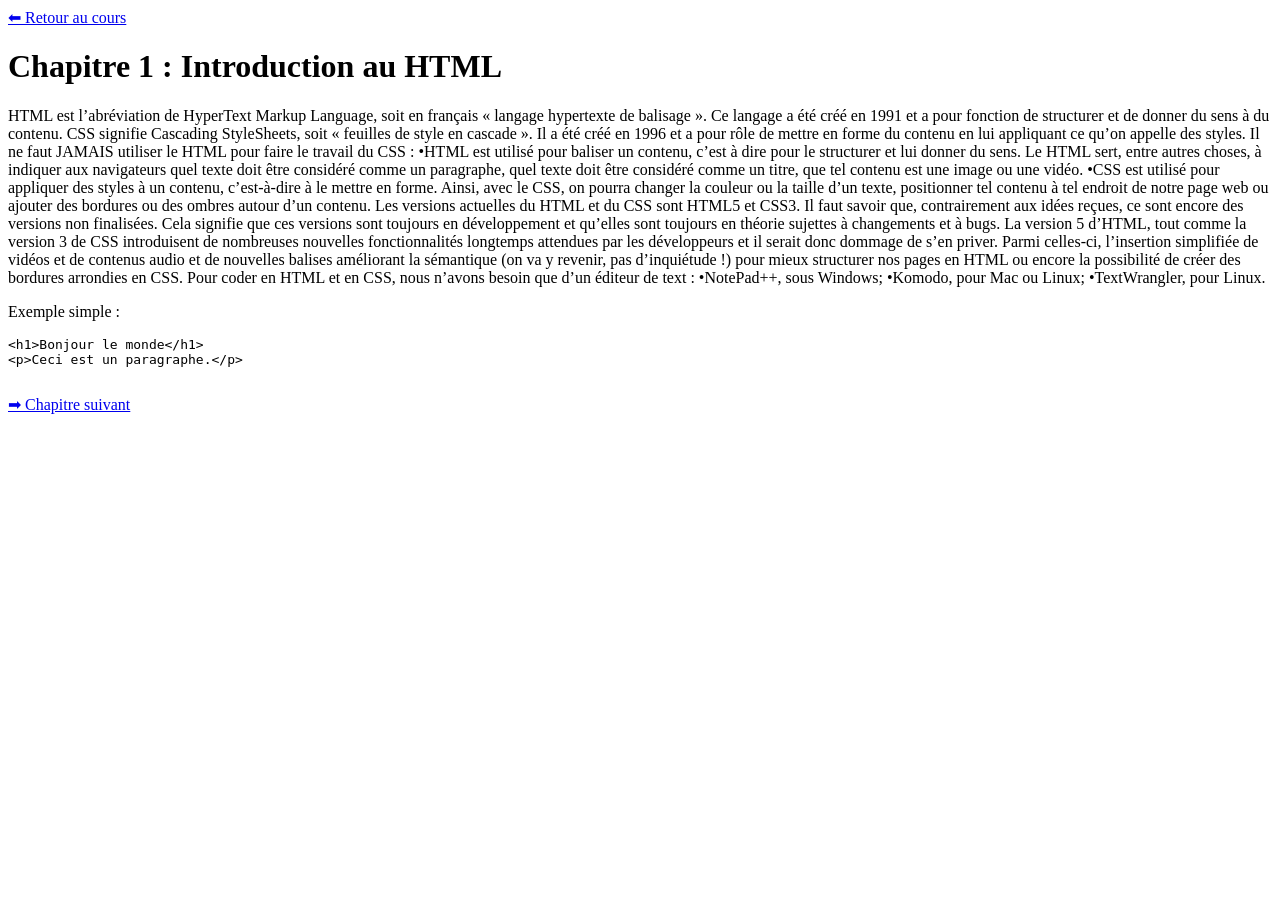
==== chapitre1introduction.html @ 92397c7e "Update chapitre1introduction.html" ====
<!DOCTYPE html>
<html>
<head>
  <title>Chapitre 1 : Introduction au HTML</title>
  <meta name="viewport" content="width=device-width, initial-scale=1.0">
</head>
<body>

  <a href="lecon1.html">⬅ Retour au cours</a>

  <h1>Chapitre 1 : Introduction au HTML</h1>

  <p>HTML est l’abréviation de HyperText Markup Language, soit en français « langage hypertexte de 
balisage ». Ce langage a été créé en 1991 et a pour fonction de structurer et de donner du sens à 
du contenu.
CSS signifie Cascading StyleSheets, soit « feuilles de style en cascade ». Il a été créé en 1996 et 
a pour rôle de mettre en forme du contenu en lui appliquant ce qu’on appelle des styles.
Il ne faut JAMAIS utiliser le HTML pour faire le travail du CSS :
•HTML est utilisé pour baliser un contenu, c’est à dire pour le structurer et lui donner du 
sens. Le HTML sert, entre autres choses, à indiquer aux navigateurs quel texte doit être 
considéré comme un paragraphe, quel texte doit être considéré comme un titre, que tel 
contenu est une image ou une vidéo.
•CSS est utilisé pour appliquer des styles à un contenu, c’est-à-dire à le mettre en forme. 
Ainsi, avec le CSS, on pourra changer la couleur ou la taille d’un texte, positionner tel 
contenu à tel endroit de notre page web ou ajouter des bordures ou des ombres autour 
d’un contenu.
Les versions actuelles du HTML et du CSS sont HTML5 et CSS3. Il faut savoir que, contrairement 
aux idées reçues, ce sont encore des versions non finalisées. Cela signifie que ces versions sont 
toujours en développement et qu’elles sont toujours en théorie sujettes à changements et à bugs.
La version 5 d’HTML, tout comme la version 3 de CSS introduisent de nombreuses nouvelles 
fonctionnalités longtemps attendues par les développeurs et il serait donc dommage de s’en priver.
Parmi celles-ci, l’insertion simplifiée de vidéos et de contenus audio et de nouvelles balises 
améliorant la sémantique (on va y revenir, pas d’inquiétude !) pour mieux structurer nos pages en 
HTML ou encore la possibilité de créer des bordures arrondies en CSS.
Pour coder en HTML et en CSS, nous n’avons besoin que d’un éditeur de text :
•NotePad++, sous Windows;
•Komodo, pour Mac ou Linux;
•TextWrangler, pour Linux.</p>
  <p>Exemple simple :</p>
  <pre>
&lt;h1&gt;Bonjour le monde&lt;/h1&gt;
&lt;p&gt;Ceci est un paragraphe.&lt;/p&gt;
  </pre>

  <a href="chapitre2titres.html">➡ Chapitre suivant</a>

</body>
</html>
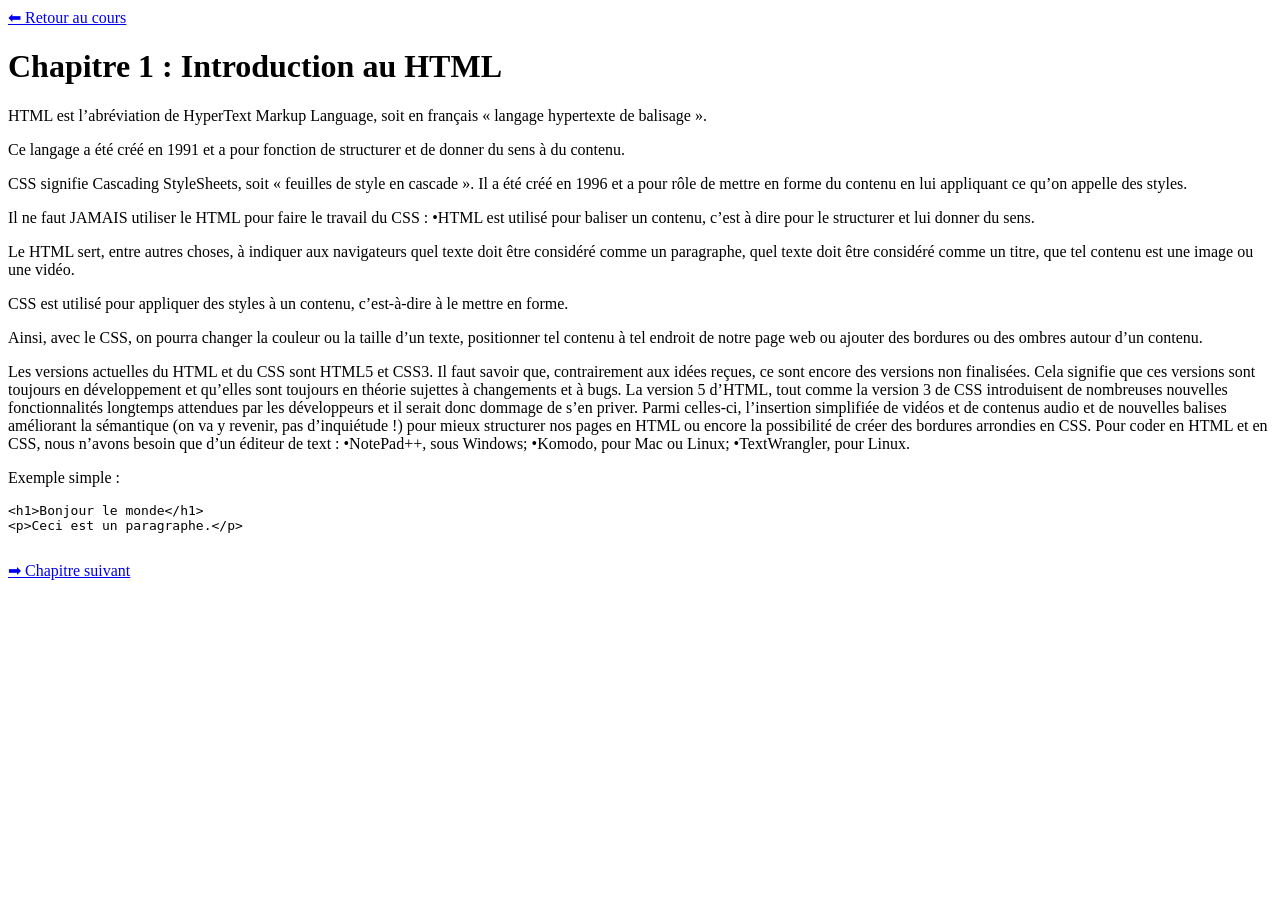
==== commit 0ada04cd: "Update chapitre1introduction.html" ====
--- a/chapitre1introduction.html
+++ b/chapitre1introduction.html
@@ -11,19 +11,21 @@
   <h1>Chapitre 1 : Introduction au HTML</h1>
 
   <p>HTML est l’abréviation de HyperText Markup Language, soit en français « langage hypertexte de 
-balisage ». Ce langage a été créé en 1991 et a pour fonction de structurer et de donner du sens à 
-du contenu.
-CSS signifie Cascading StyleSheets, soit « feuilles de style en cascade ». Il a été créé en 1996 et 
-a pour rôle de mettre en forme du contenu en lui appliquant ce qu’on appelle des styles.
-Il ne faut JAMAIS utiliser le HTML pour faire le travail du CSS :
+balisage ».</p>
+<p> Ce langage a été créé en 1991 et a pour fonction de structurer et de donner du sens à 
+du contenu.</p>
+<p>CSS signifie Cascading StyleSheets, soit « feuilles de style en cascade ». Il a été créé en 1996 et 
+a pour rôle de mettre en forme du contenu en lui appliquant ce qu’on appelle des styles.</p>
+<p>Il ne faut JAMAIS utiliser le HTML pour faire le travail du CSS :
 •HTML est utilisé pour baliser un contenu, c’est à dire pour le structurer et lui donner du 
-sens. Le HTML sert, entre autres choses, à indiquer aux navigateurs quel texte doit être 
+sens.</p>
+ <p>Le HTML sert, entre autres choses, à indiquer aux navigateurs quel texte doit être 
 considéré comme un paragraphe, quel texte doit être considéré comme un titre, que tel 
-contenu est une image ou une vidéo.
-•CSS est utilisé pour appliquer des styles à un contenu, c’est-à-dire à le mettre en forme. 
-Ainsi, avec le CSS, on pourra changer la couleur ou la taille d’un texte, positionner tel 
+contenu est une image ou une vidéo.</p>
+<p>CSS est utilisé pour appliquer des styles à un contenu, c’est-à-dire à le mettre en forme.</p> 
+<p>Ainsi, avec le CSS, on pourra changer la couleur ou la taille d’un texte, positionner tel 
 contenu à tel endroit de notre page web ou ajouter des bordures ou des ombres autour 
-d’un contenu.
+d’un contenu.</p>
 Les versions actuelles du HTML et du CSS sont HTML5 et CSS3. Il faut savoir que, contrairement 
 aux idées reçues, ce sont encore des versions non finalisées. Cela signifie que ces versions sont 
 toujours en développement et qu’elles sont toujours en théorie sujettes à changements et à bugs.
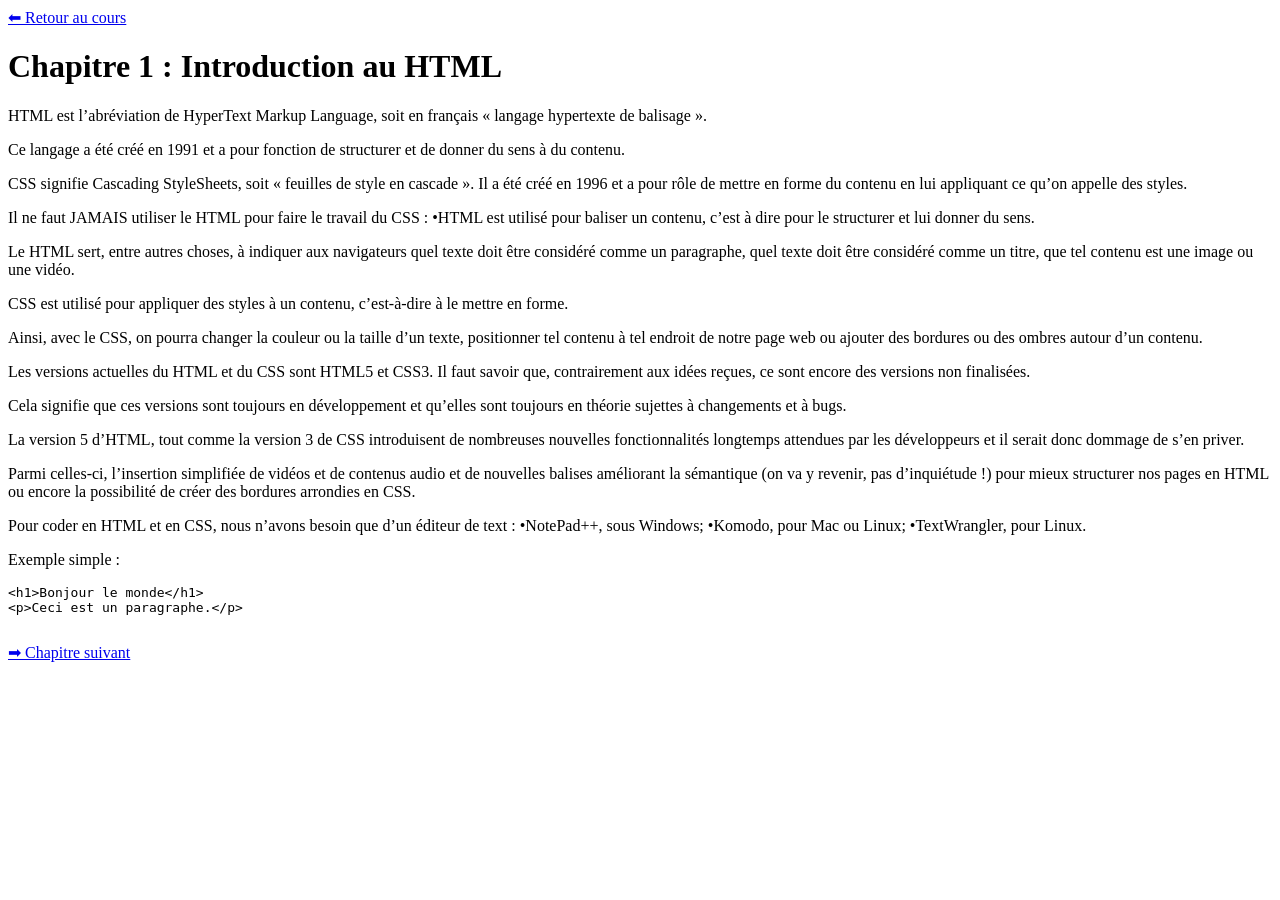
==== commit 9261952a: "Update chapitre1introduction.html" ====
--- a/chapitre1introduction.html
+++ b/chapitre1introduction.html
@@ -26,15 +26,16 @@
 <p>Ainsi, avec le CSS, on pourra changer la couleur ou la taille d’un texte, positionner tel 
 contenu à tel endroit de notre page web ou ajouter des bordures ou des ombres autour 
 d’un contenu.</p>
-Les versions actuelles du HTML et du CSS sont HTML5 et CSS3. Il faut savoir que, contrairement 
-aux idées reçues, ce sont encore des versions non finalisées. Cela signifie que ces versions sont 
-toujours en développement et qu’elles sont toujours en théorie sujettes à changements et à bugs.
-La version 5 d’HTML, tout comme la version 3 de CSS introduisent de nombreuses nouvelles 
-fonctionnalités longtemps attendues par les développeurs et il serait donc dommage de s’en priver.
-Parmi celles-ci, l’insertion simplifiée de vidéos et de contenus audio et de nouvelles balises 
+<p>Les versions actuelles du HTML et du CSS sont HTML5 et CSS3. Il faut savoir que, contrairement 
+aux idées reçues, ce sont encore des versions non finalisées.</p>
+ <p>Cela signifie que ces versions sont 
+toujours en développement et qu’elles sont toujours en théorie sujettes à changements et à bugs.</p>
+<p>La version 5 d’HTML, tout comme la version 3 de CSS introduisent de nombreuses nouvelles 
+fonctionnalités longtemps attendues par les développeurs et il serait donc dommage de s’en priver.</p>
+<p>Parmi celles-ci, l’insertion simplifiée de vidéos et de contenus audio et de nouvelles balises 
 améliorant la sémantique (on va y revenir, pas d’inquiétude !) pour mieux structurer nos pages en 
-HTML ou encore la possibilité de créer des bordures arrondies en CSS.
-Pour coder en HTML et en CSS, nous n’avons besoin que d’un éditeur de text :
+HTML ou encore la possibilité de créer des bordures arrondies en CSS.</p>
+<p>Pour coder en HTML et en CSS, nous n’avons besoin que d’un éditeur de text :
 •NotePad++, sous Windows;
 •Komodo, pour Mac ou Linux;
 •TextWrangler, pour Linux.</p>
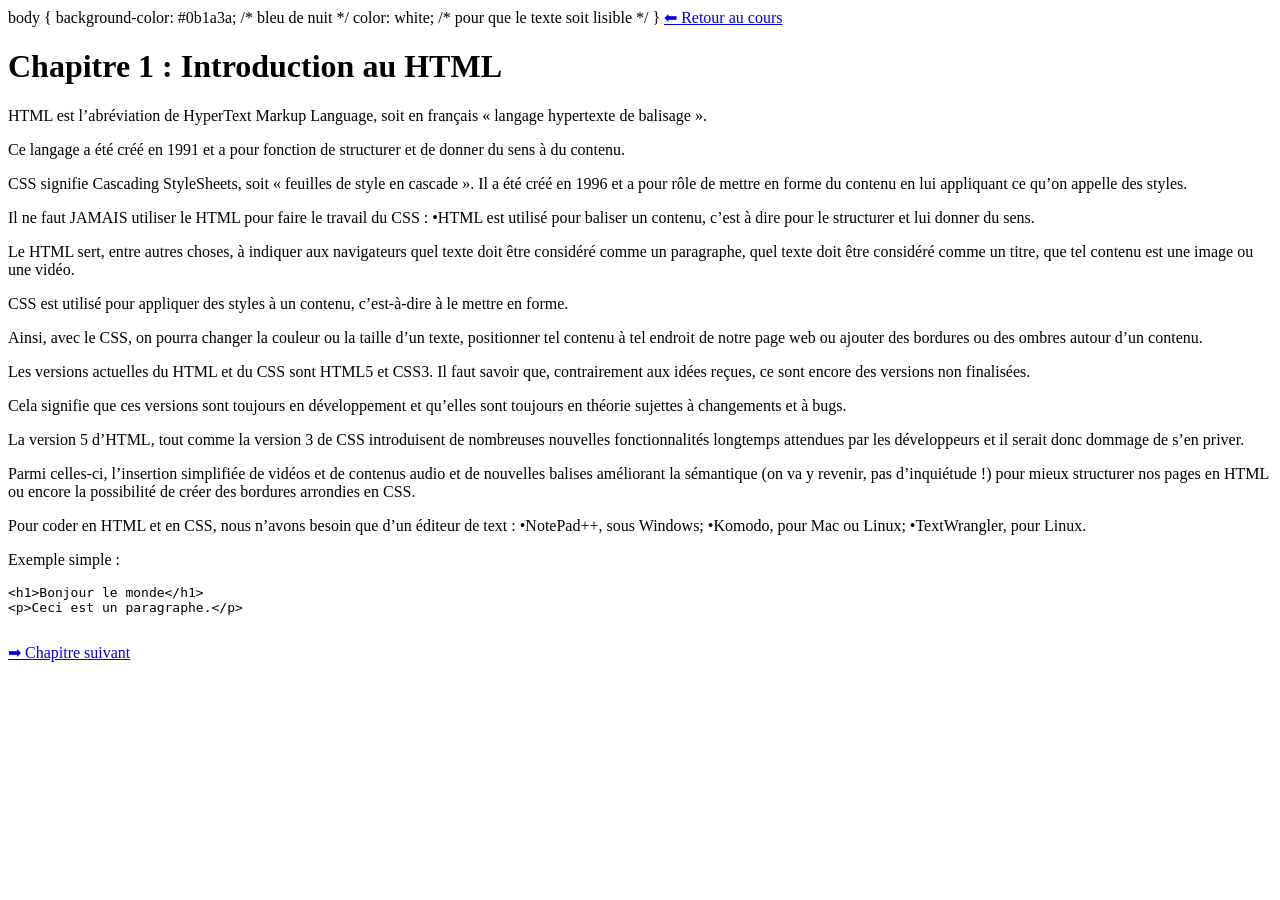
==== commit c52cbe54: "Update chapitre1introduction.html" ====
--- a/chapitre1introduction.html
+++ b/chapitre1introduction.html
@@ -1,6 +1,10 @@
 <!DOCTYPE html>
 <html>
 <head>
+body {
+  background-color: #0b1a3a; /* bleu de nuit */
+  color: white; /* pour que le texte soit lisible */
+}
   <title>Chapitre 1 : Introduction au HTML</title>
   <meta name="viewport" content="width=device-width, initial-scale=1.0">
 </head>
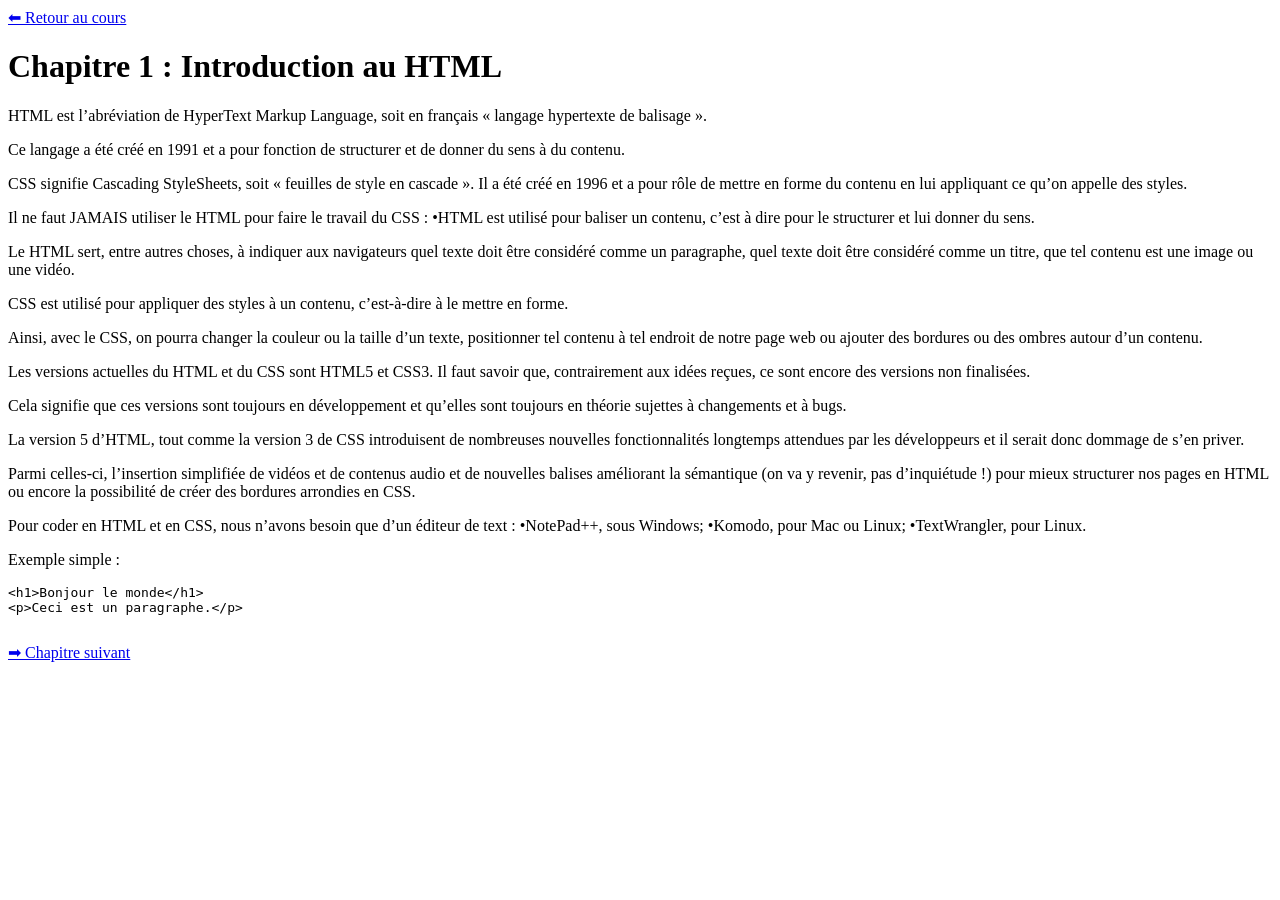
==== commit c4e34a37: "Update chapitre1introduction.html" ====
--- a/chapitre1introduction.html
+++ b/chapitre1introduction.html
@@ -1,10 +1,6 @@
 <!DOCTYPE html>
 <html>
 <head>
-body {
-  background-color: #0b1a3a; /* bleu de nuit */
-  color: white; /* pour que le texte soit lisible */
-}
   <title>Chapitre 1 : Introduction au HTML</title>
   <meta name="viewport" content="width=device-width, initial-scale=1.0">
 </head>
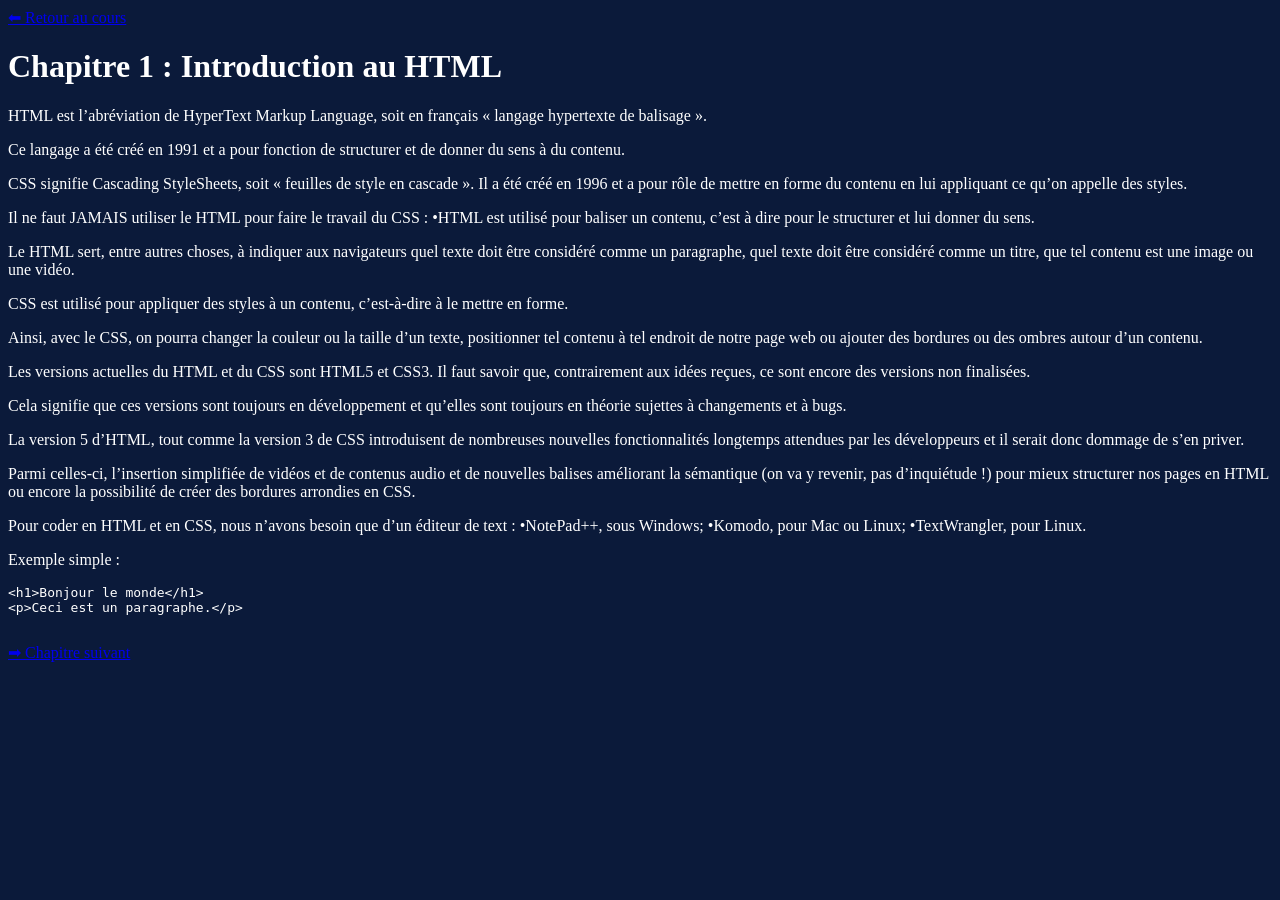
==== commit 6b2458d2: "Update chapitre1introduction.html" ====
--- a/chapitre1introduction.html
+++ b/chapitre1introduction.html
@@ -3,6 +3,7 @@
 <head>
   <title>Chapitre 1 : Introduction au HTML</title>
   <meta name="viewport" content="width=device-width, initial-scale=1.0">
+<link rel="stylesheet" href="style.css">
 </head>
 <body>
 
--- a/style.css
+++ b/style.css
@@ -0,0 +1,4 @@
+body {
+  background-color: #0b1a3a;
+  color: white;
+}
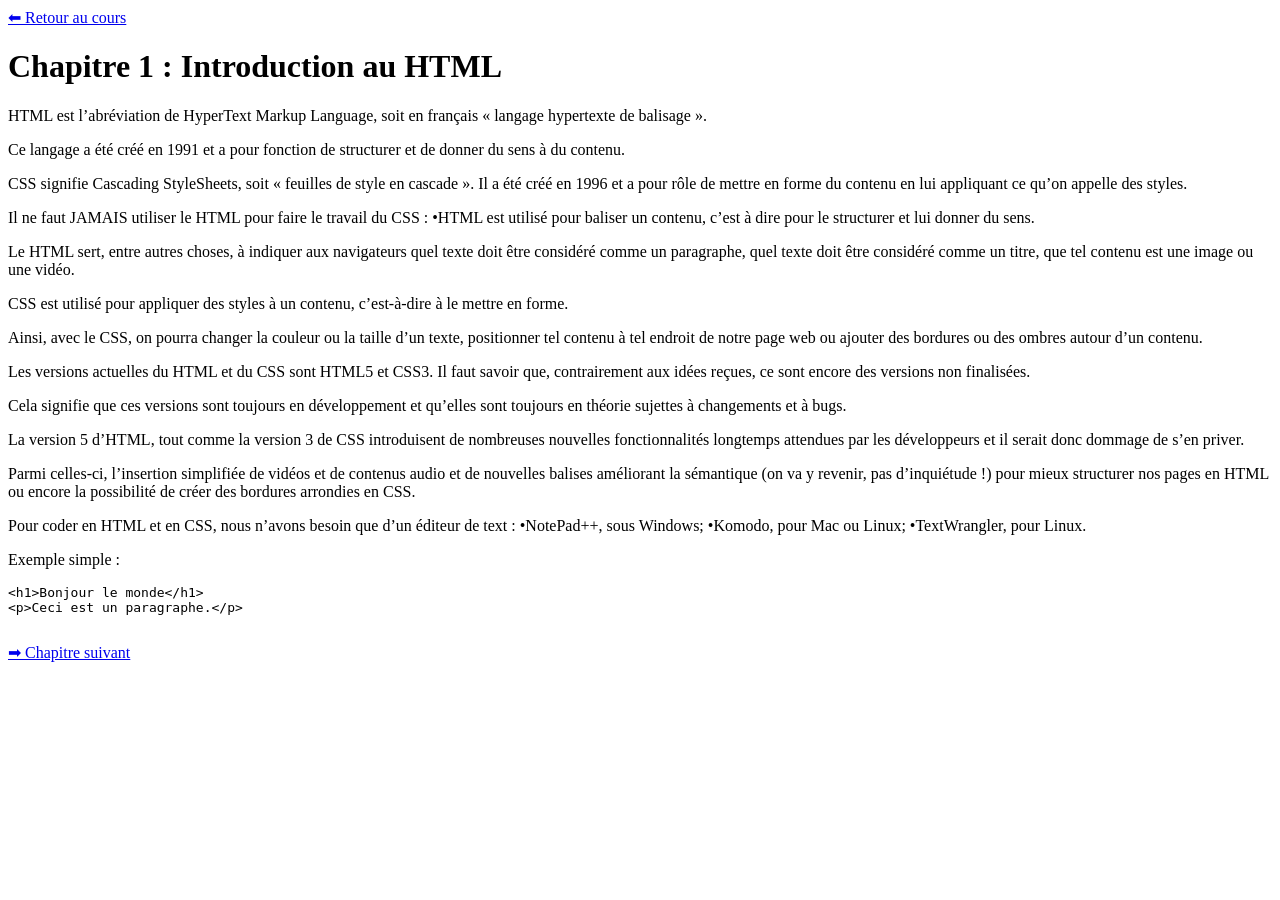
==== commit 9ba97ec7: "Update chapitre1introduction.html" ====
--- a/chapitre1introduction.html
+++ b/chapitre1introduction.html
@@ -3,7 +3,6 @@
 <head>
   <title>Chapitre 1 : Introduction au HTML</title>
   <meta name="viewport" content="width=device-width, initial-scale=1.0">
-<link rel="stylesheet" href="style.css">
 </head>
 <body>
 
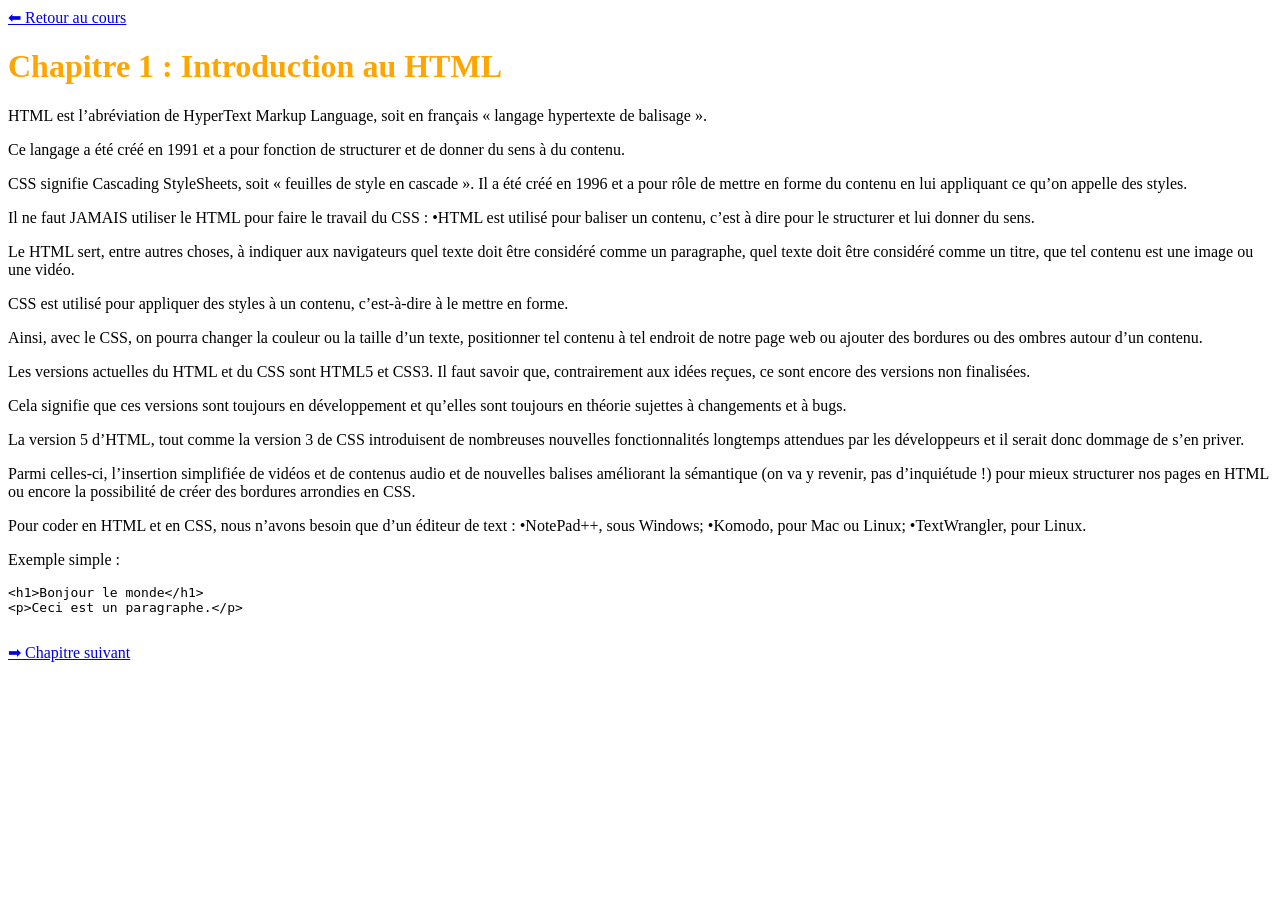
==== commit 7a354fed: "Update chapitre1introduction.html" ====
--- a/chapitre1introduction.html
+++ b/chapitre1introduction.html
@@ -3,6 +3,11 @@
 <head>
   <title>Chapitre 1 : Introduction au HTML</title>
   <meta name="viewport" content="width=device-width, initial-scale=1.0">
+<Style>
+h1 {
+     color: orange;
+}
+</style>
 </head>
 <body>
 
